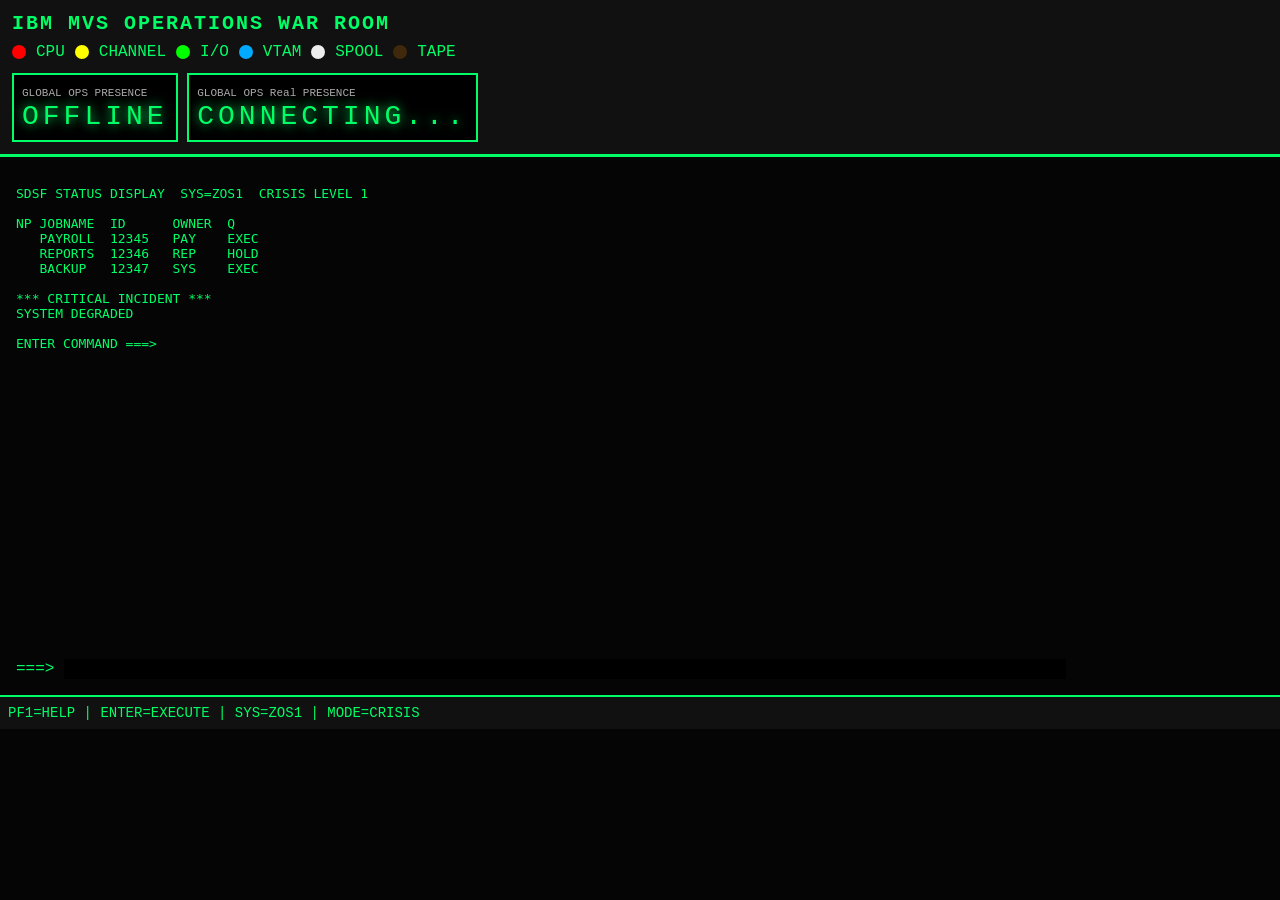
==== simulador.html @ cd2fc02b "login" ====
<!DOCTYPE html>
<html lang="pt-BR">
<head>
<meta charset="UTF-8">

<title>IBM MVS War Room — SysProg Crisis Simulator</title>

<meta name="description" content="Simulador avançado de troubleshooting MVS z/OS com console 3270 SDSF para treinamento de SysProg.">
<meta name="keywords" content="mainframe, MVS, zOS, SDSF, JES2, sysprog, IBM Z, 3270, troubleshooting">
<meta name="viewport" content="width=device-width, initial-scale=1">

<link rel="stylesheet" href="assets/styles/warroom.css">
</head>

<body>

<header>

<h1>IBM MVS OPERATIONS WAR ROOM</h1>

<div class="ledPanel">

<div class="led red blink"></div>CPU
<div class="led yellow blink-slow"></div>CHANNEL
<div class="led green on"></div>I/O
<div class="led blue blink"></div>VTAM
<div class="led white blink-slow"></div>SPOOL
<div class="led orange off" id="tapeLed"></div>TAPE

</div>

<div id="visitorBox">
<span class="label">GLOBAL OPS PRESENCE</span>
<div id="visitorCounter">000000000</div>
</div>

<div id="visitorBox">
  <span class="label">GLOBAL OPS Real PRESENCE</span>
  <div id="visitorCounter">CONNECTING...</div>
</div>

</header>

<main>

<div id="terminal">

<pre id="screen"></pre>

<div class="cmd">
===> <input id="cmdInput" autofocus autocomplete="off">
</div>

</div>

</main>

<footer>
PF1=HELP | ENTER=EXECUTE | SYS=ZOS1 | MODE=CRISIS
</footer>

<script src="assets/scripts/warroom.js"></script>

</body>
</html>
---- assets/styles/warroom.css ----
body {
  background:#050505;
  color:#00FF66;
  font-family:"Courier New", monospace;
  margin:0;
}

header {
  background:#111;
  padding:12px;
  border-bottom:3px solid #00FF66;
}

h1 {
  margin:0;
  font-size:20px;
  letter-spacing:2px;
}

.ledPanel {
  margin-top:8px;
  display:flex;
  gap:10px;
  flex-wrap:wrap;
  align-items:center;
}

.led {
  width:14px;
  height:14px;
  border-radius:50%;
  background:#222;
}

.red{background:#f00}
.green{background:#0f0}
.yellow{background:#ff0}
.blue{background:#0af}
.white{background:#eee}
.orange{background:#f80}

.on{opacity:1}
.off{opacity:.2}

.blink{animation:blink .6s infinite}
.blink-slow{animation:blink 1.4s infinite}

@keyframes blink {50%{opacity:.2}}

#visitorBox {
  margin-top:12px;
  background:#000;
  border:2px solid #00FF66;
  padding:8px;
  display:inline-block;
}

.label {
  font-size:11px;
  color:#aaa;
}

#visitorCounter {
  font-size:28px;
  letter-spacing:4px;
  text-shadow:0 0 12px #00FF66;
}

#terminal {
  padding:16px;
}

#screen {
  min-height:460px;
  white-space:pre;
}

.cmd { margin-top:10px }

input {
  background:#000;
  border:none;
  color:#00FF66;
  font-family:inherit;
  font-size:16px;
  width:80%;
  outline:none;
}

footer {
  background:#111;
  border-top:2px solid #00FF66;
  padding:8px;
  font-size:14px;
}
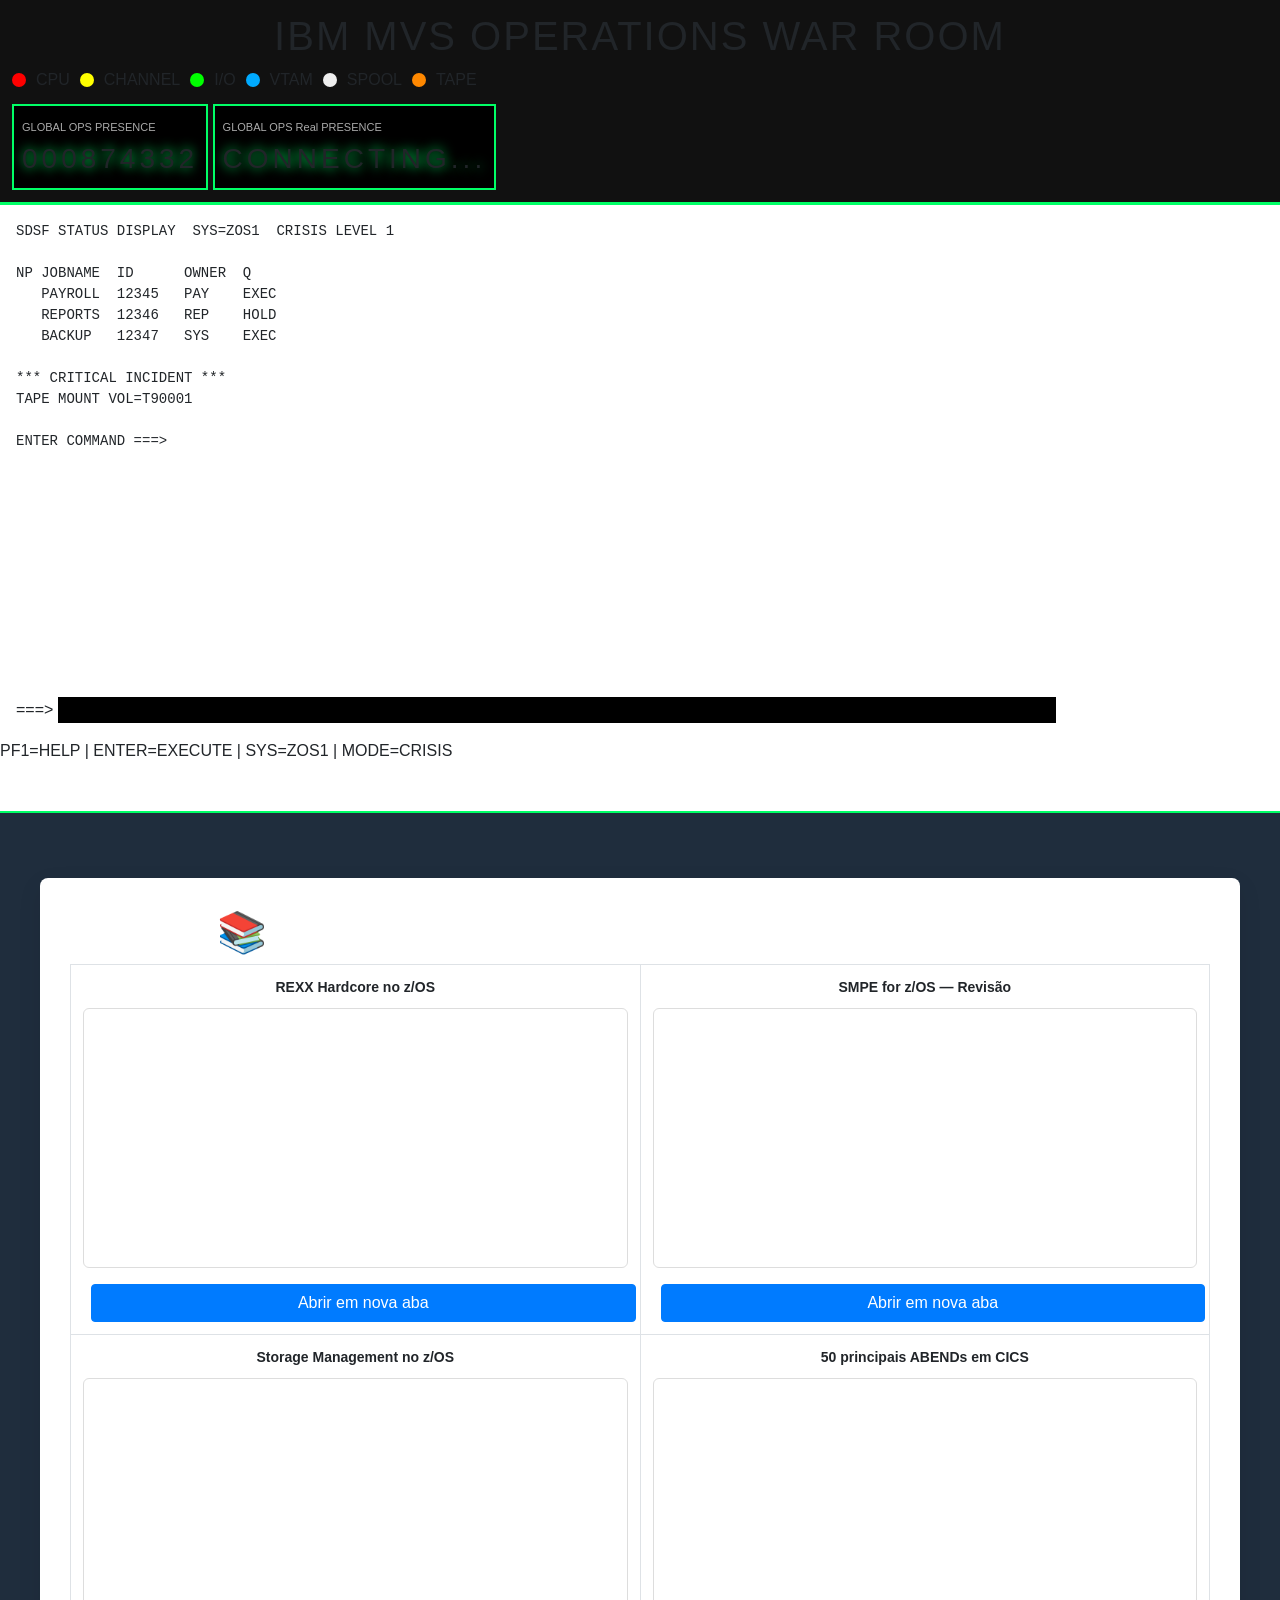
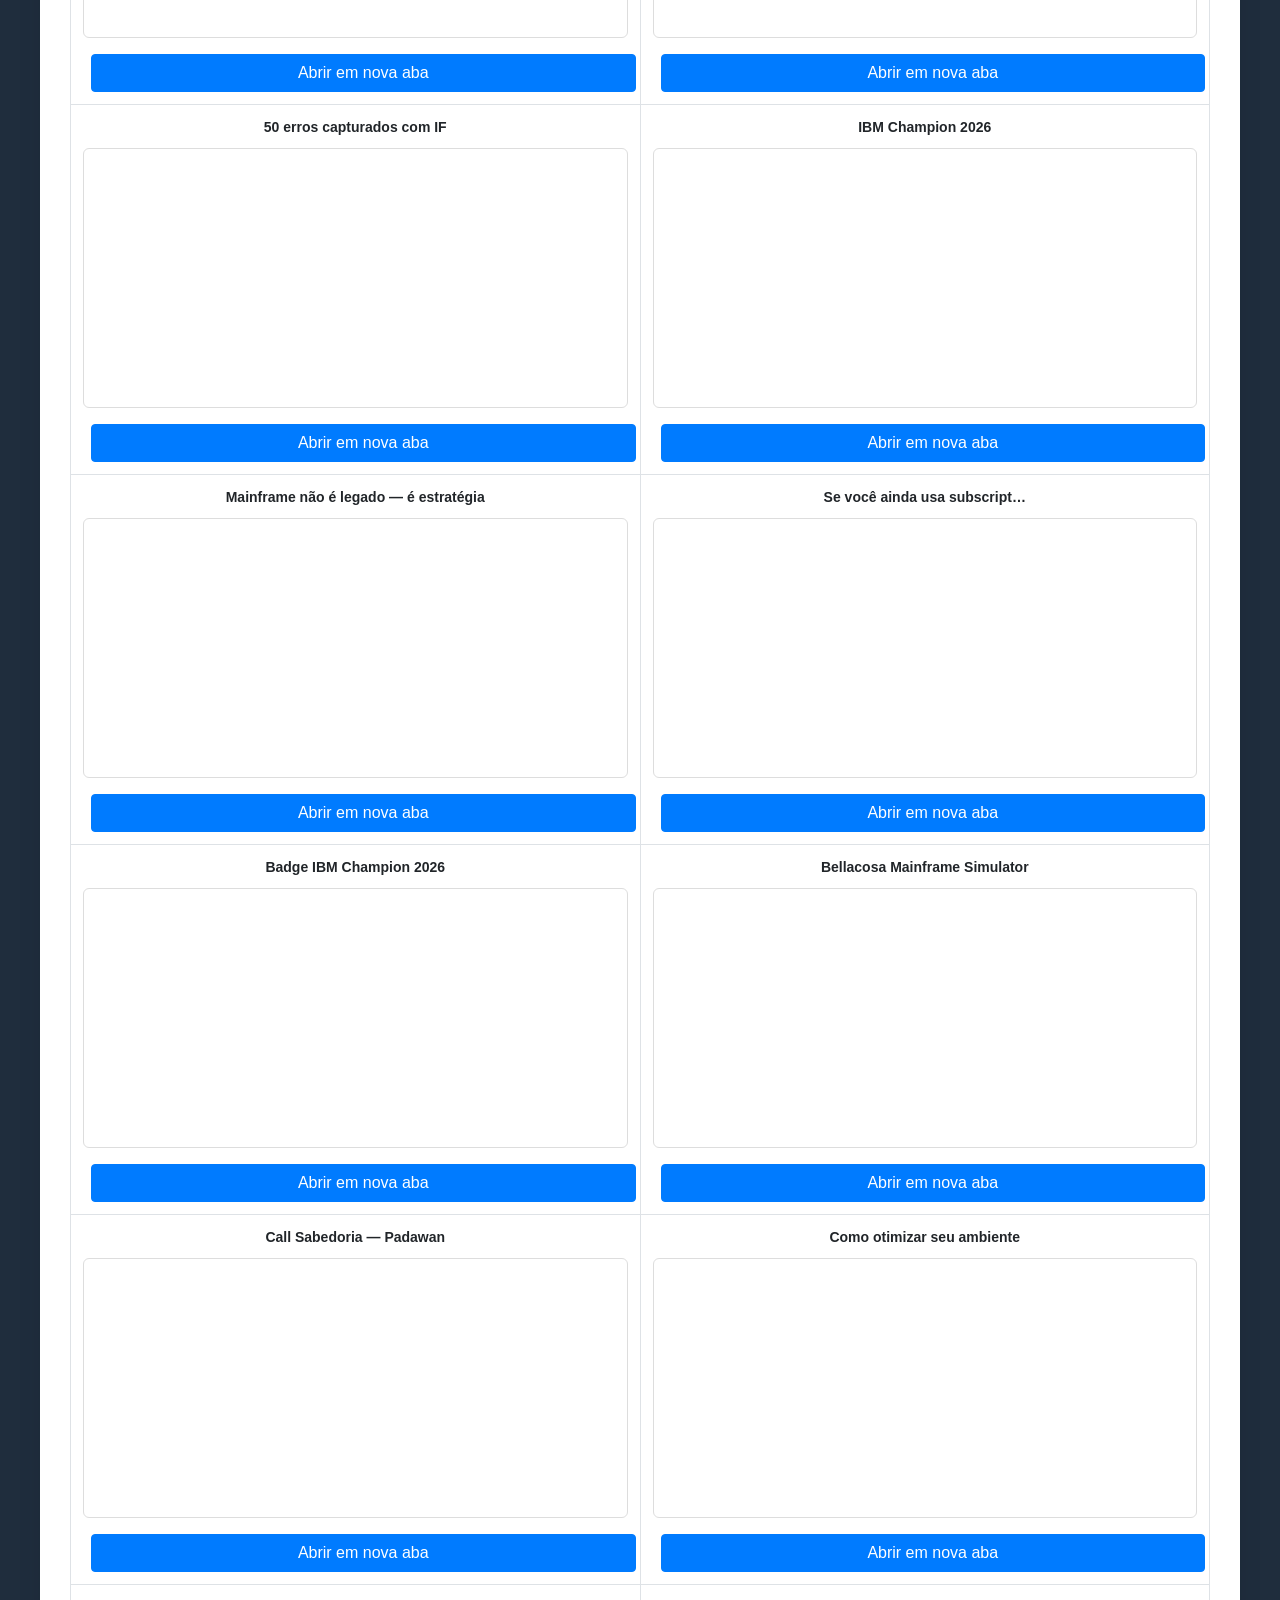
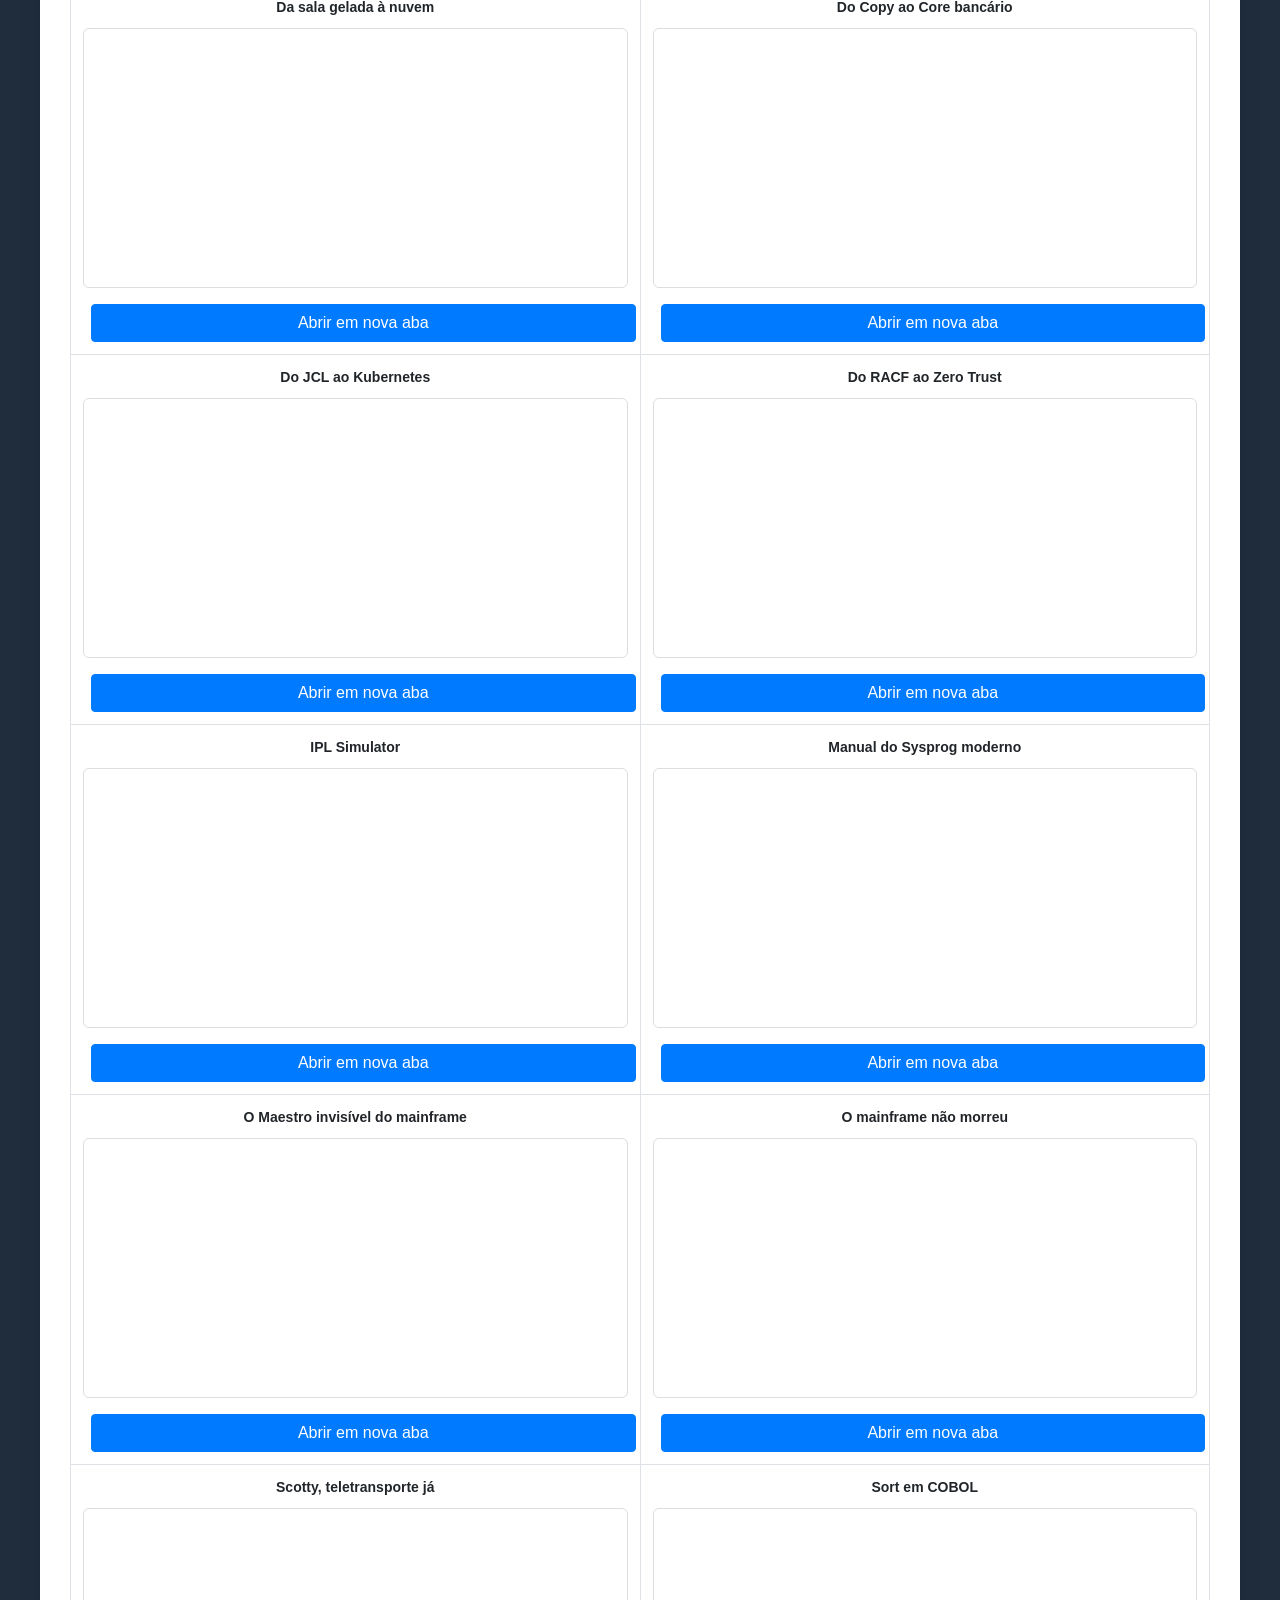
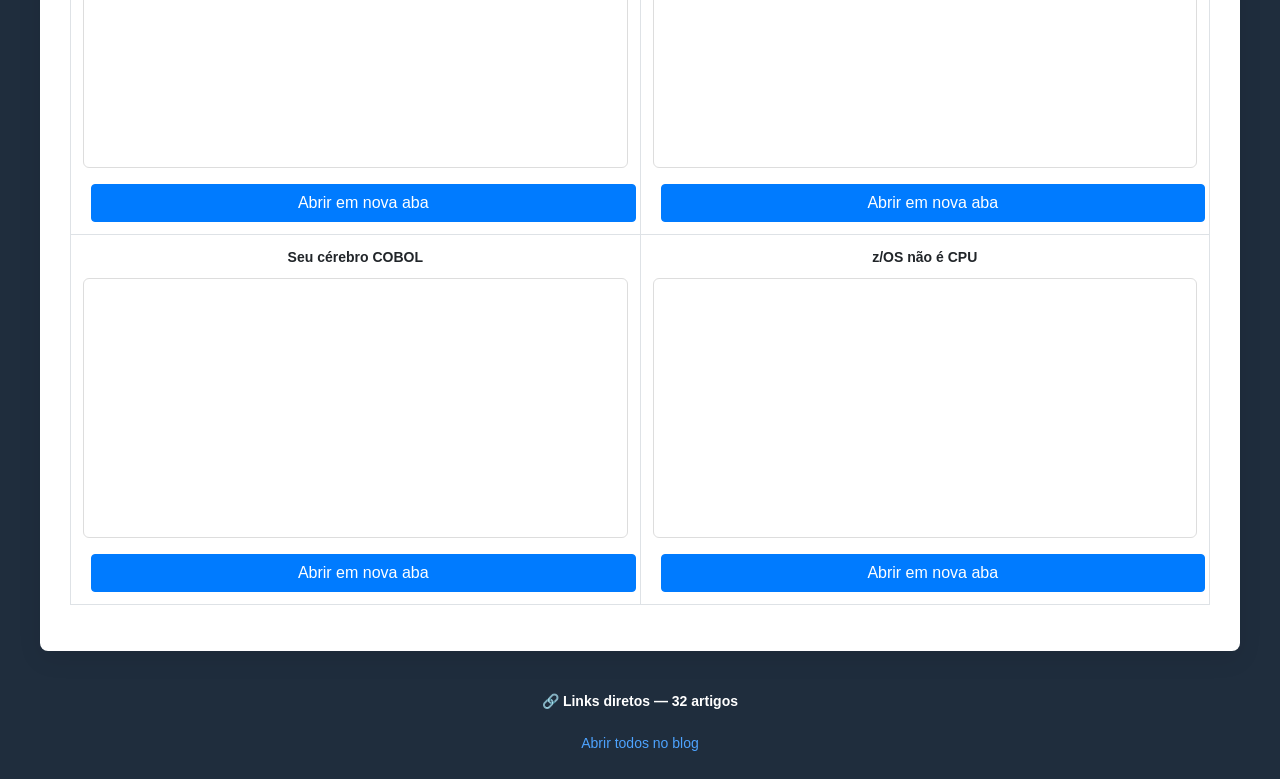
==== commit 1cabb217: "up" ====
--- a/simulador.html
+++ b/simulador.html
@@ -10,6 +10,15 @@
 <meta name="viewport" content="width=device-width, initial-scale=1">
 
 <link rel="stylesheet" href="assets/styles/warroom.css">
+<link rel="stylesheet" href="assets/styles/style.css">
+
+<meta charset="UTF-8">
+<title>📚 Biblioteca Mainframe — Midnight Lunch</title>
+
+<link rel="stylesheet"
+href="https://maxcdn.bootstrapcdn.com/bootstrap/4.5.2/css/bootstrap.min.css">
+
+
 </head>
 
 <body>
@@ -53,13 +62,231 @@
 
 </div>
 
+PF1=HELP | ENTER=EXECUTE | SYS=ZOS1 | MODE=CRISIS
+
 </main>
 
+
+
+
+<script src="assets/scripts/warroom.js"></script>
+<script src="assets/scripts/script.js"></script>
+
+
+<br>
+<br>
+
+
 <footer>
-PF1=HELP | ENTER=EXECUTE | SYS=ZOS1 | MODE=CRISIS
+
+<div class="container-box">
+
+<h1>📚 Biblioteca Mainframe — Midnight Lunch</h1>
+
+<table class="table table-bordered">
+
+<tr>
+<td>
+<b>REXX Hardcore no z/OS</b>
+<iframe class="preview" src="https://eljefemidnightlunch.blogspot.com/2010/11/rexx-hardcore-no-zos-automacao-controle.html"></iframe>
+<a target="_blank" class="btn btn-primary open-btn"
+href="https://eljefemidnightlunch.blogspot.com/2010/11/rexx-hardcore-no-zos-automacao-controle.html">Abrir em nova aba</a>
+</td>
+
+<td>
+<b>SMPE for z/OS — Revisão</b>
+<iframe class="preview" src="https://eljefemidnightlunch.blogspot.com/2010/11/smpe-for-zos-uma-revisao.html"></iframe>
+<a target="_blank" class="btn btn-primary open-btn"
+href="https://eljefemidnightlunch.blogspot.com/2010/11/smpe-for-zos-uma-revisao.html">Abrir em nova aba</a>
+</td>
+</tr>
+
+<tr>
+<td>
+<b>Storage Management no z/OS</b>
+<iframe class="preview" src="https://eljefemidnightlunch.blogspot.com/2010/12/ibm-mainframe-storage-management-no-zos.html"></iframe>
+<a target="_blank" class="btn btn-primary open-btn"
+href="https://eljefemidnightlunch.blogspot.com/2010/12/ibm-mainframe-storage-management-no-zos.html">Abrir em nova aba</a>
+</td>
+
+<td>
+<b>50 principais ABENDs em CICS</b>
+<iframe class="preview" src="https://eljefemidnightlunch.blogspot.com/2010/12/os-50-principais-abends-em-cics.html"></iframe>
+<a target="_blank" class="btn btn-primary open-btn"
+href="https://eljefemidnightlunch.blogspot.com/2010/12/os-50-principais-abends-em-cics.html">Abrir em nova aba</a>
+</td>
+</tr>
+
+<tr>
+<td>
+<b>50 erros capturados com IF</b>
+<iframe class="preview" src="https://eljefemidnightlunch.blogspot.com/2026/02/50-erros-que-voce-pode-capturar-com-if.html"></iframe>
+<a target="_blank" class="btn btn-primary open-btn"
+href="https://eljefemidnightlunch.blogspot.com/2026/02/50-erros-que-voce-pode-capturar-com-if.html">Abrir em nova aba</a>
+</td>
+
+<td>
+<b>IBM Champion 2026</b>
+<iframe class="preview" src="https://eljefemidnightlunch.blogspot.com/2026/02/ibm-champion-2026-once-again.html"></iframe>
+<a target="_blank" class="btn btn-primary open-btn"
+href="https://eljefemidnightlunch.blogspot.com/2026/02/ibm-champion-2026-once-again.html">Abrir em nova aba</a>
+</td>
+</tr>
+
+<tr>
+<td>
+<b>Mainframe não é legado — é estratégia</b>
+<iframe class="preview" src="https://eljefemidnightlunch.blogspot.com/2026/02/mainframe-nao-e-legado-e-estrategia.html"></iframe>
+<a target="_blank" class="btn btn-primary open-btn"
+href="https://eljefemidnightlunch.blogspot.com/2026/02/mainframe-nao-e-legado-e-estrategia.html">Abrir em nova aba</a>
+</td>
+
+<td>
+<b>Se você ainda usa subscript…</b>
+<iframe class="preview" src="https://eljefemidnightlunch.blogspot.com/2026/02/se-voce-ainda-usa-subscript-o-batch-ja.html"></iframe>
+<a target="_blank" class="btn btn-primary open-btn"
+href="https://eljefemidnightlunch.blogspot.com/2026/02/se-voce-ainda-usa-subscript-o-batch-ja.html">Abrir em nova aba</a>
+</td>
+</tr>
+
+<tr>
+<td>
+<b>Badge IBM Champion 2026</b>
+<iframe class="preview" src="https://eljefemidnightlunch.blogspot.com/2026/03/badge-ibm-champion-class-2026-gratidao.html"></iframe>
+<a target="_blank" class="btn btn-primary open-btn"
+href="https://eljefemidnightlunch.blogspot.com/2026/03/badge-ibm-champion-class-2026-gratidao.html">Abrir em nova aba</a>
+</td>
+
+<td>
+<b>Bellacosa Mainframe Simulator</b>
+<iframe class="preview" src="https://eljefemidnightlunch.blogspot.com/2026/03/bellacosa-mainframe-simulator-mainframe.html"></iframe>
+<a target="_blank" class="btn btn-primary open-btn"
+href="https://eljefemidnightlunch.blogspot.com/2026/03/bellacosa-mainframe-simulator-mainframe.html">Abrir em nova aba</a>
+</td>
+</tr>
+
+<tr>
+<td>
+<b>Call Sabedoria — Padawan</b>
+<iframe class="preview" src="https://eljefemidnightlunch.blogspot.com/2026/03/call-sabedoria-using-padawan-o-guia.html"></iframe>
+<a target="_blank" class="btn btn-primary open-btn"
+href="https://eljefemidnightlunch.blogspot.com/2026/03/call-sabedoria-using-padawan-o-guia.html">Abrir em nova aba</a>
+</td>
+
+<td>
+<b>Como otimizar seu ambiente</b>
+<iframe class="preview" src="https://eljefemidnightlunch.blogspot.com/2026/03/como-analisar-otimizar-e-evoluir-seu.html"></iframe>
+<a target="_blank" class="btn btn-primary open-btn"
+href="https://eljefemidnightlunch.blogspot.com/2026/03/como-analisar-otimizar-e-evoluir-seu.html">Abrir em nova aba</a>
+</td>
+</tr>
+
+<tr>
+<td>
+<b>Da sala gelada à nuvem</b>
+<iframe class="preview" src="https://eljefemidnightlunch.blogspot.com/2026/03/da-sala-gelada-do-mainframe-nuvem.html"></iframe>
+<a target="_blank" class="btn btn-primary open-btn"
+href="https://eljefemidnightlunch.blogspot.com/2026/03/da-sala-gelada-do-mainframe-nuvem.html">Abrir em nova aba</a>
+</td>
+
+<td>
+<b>Do Copy ao Core bancário</b>
+<iframe class="preview" src="https://eljefemidnightlunch.blogspot.com/2026/03/do-copy-ao-core-bancario-jornada-jedi.html"></iframe>
+<a target="_blank" class="btn btn-primary open-btn"
+href="https://eljefemidnightlunch.blogspot.com/2026/03/do-copy-ao-core-bancario-jornada-jedi.html">Abrir em nova aba</a>
+</td>
+</tr>
+
+<tr>
+<td>
+<b>Do JCL ao Kubernetes</b>
+<iframe class="preview" src="https://eljefemidnightlunch.blogspot.com/2026/03/do-jcl-ao-kubernetes-como-um-padawan.html"></iframe>
+<a target="_blank" class="btn btn-primary open-btn"
+href="https://eljefemidnightlunch.blogspot.com/2026/03/do-jcl-ao-kubernetes-como-um-padawan.html">Abrir em nova aba</a>
+</td>
+
+<td>
+<b>Do RACF ao Zero Trust</b>
+<iframe class="preview" src="https://eljefemidnightlunch.blogspot.com/2026/03/do-racf-ao-zero-trust-o-manual-secreto.html"></iframe>
+<a target="_blank" class="btn btn-primary open-btn"
+href="https://eljefemidnightlunch.blogspot.com/2026/03/do-racf-ao-zero-trust-o-manual-secreto.html">Abrir em nova aba</a>
+</td>
+</tr>
+
+<tr>
+<td>
+<b>IPL Simulator</b>
+<iframe class="preview" src="https://eljefemidnightlunch.blogspot.com/2026/03/ipl-simulator.html"></iframe>
+<a target="_blank" class="btn btn-primary open-btn"
+href="https://eljefemidnightlunch.blogspot.com/2026/03/ipl-simulator.html">Abrir em nova aba</a>
+</td>
+
+<td>
+<b>Manual do Sysprog moderno</b>
+<iframe class="preview" src="https://eljefemidnightlunch.blogspot.com/2026/03/manual-do-sysprog-moderno-python-no-zos.html"></iframe>
+<a target="_blank" class="btn btn-primary open-btn"
+href="https://eljefemidnightlunch.blogspot.com/2026/03/manual-do-sysprog-moderno-python-no-zos.html">Abrir em nova aba</a>
+</td>
+</tr>
+
+<tr>
+<td>
+<b>O Maestro invisível do mainframe</b>
+<iframe class="preview" src="https://eljefemidnightlunch.blogspot.com/2026/03/o-maestro-invisivel-do-mainframe-como-o.html"></iframe>
+<a target="_blank" class="btn btn-primary open-btn"
+href="https://eljefemidnightlunch.blogspot.com/2026/03/o-maestro-invisivel-do-mainframe-como-o.html">Abrir em nova aba</a>
+</td>
+
+<td>
+<b>O mainframe não morreu</b>
+<iframe class="preview" src="https://eljefemidnightlunch.blogspot.com/2026/03/o-mainframe-nao-morreu-ele-aprendeu.html"></iframe>
+<a target="_blank" class="btn btn-primary open-btn"
+href="https://eljefemidnightlunch.blogspot.com/2026/03/o-mainframe-nao-morreu-ele-aprendeu.html">Abrir em nova aba</a>
+</td>
+</tr>
+
+<tr>
+<td>
+<b>Scotty, teletransporte já</b>
+<iframe class="preview" src="https://eljefemidnightlunch.blogspot.com/2026/03/scotty-teletransporte-ja-o-dia-em-que-o.html"></iframe>
+<a target="_blank" class="btn btn-primary open-btn"
+href="https://eljefemidnightlunch.blogspot.com/2026/03/scotty-teletransporte-ja-o-dia-em-que-o.html">Abrir em nova aba</a>
+</td>
+
+<td>
+<b>Sort em COBOL</b>
+<iframe class="preview" src="https://eljefemidnightlunch.blogspot.com/2026/03/se-voce-nao-domina-sort-em-cobol-o.html"></iframe>
+<a target="_blank" class="btn btn-primary open-btn"
+href="https://eljefemidnightlunch.blogspot.com/2026/03/se-voce-nao-domina-sort-em-cobol-o.html">Abrir em nova aba</a>
+</td>
+</tr>
+
+<tr>
+<td>
+<b>Seu cérebro COBOL</b>
+<iframe class="preview" src="https://eljefemidnightlunch.blogspot.com/2026/03/seu-cerebro-cobol-esta-pronto-para.html"></iframe>
+<a target="_blank" class="btn btn-primary open-btn"
+href="https://eljefemidnightlunch.blogspot.com/2026/03/seu-cerebro-cobol-esta-pronto-para.html">Abrir em nova aba</a>
+</td>
+
+<td>
+<b>z/OS não é CPU</b>
+<iframe class="preview" src="https://eljefemidnightlunch.blogspot.com/2026/03/zos-nao-e-cpu-o-poder-invisivel-que.html"></iframe>
+<a target="_blank" class="btn btn-primary open-btn"
+href="https://eljefemidnightlunch.blogspot.com/2026/03/zos-nao-e-cpu-o-poder-invisivel-que.html">Abrir em nova aba</a>
+</td>
+</tr>
+
+</table>
+
+</div>
+
+
+<b>🔗 Links diretos — 32 artigos</b><br><br>
+
+<a target="_blank" href="https://eljefemidnightlunch.blogspot.com/">Abrir todos no blog</a>
+
 </footer>
-
-<script src="assets/scripts/warroom.js"></script>
 
 </body>
 </html>
--- a/assets/styles/style.css
+++ b/assets/styles/style.css
@@ -0,0 +1,82 @@
+body{
+  background:#f5f7fa;
+  font-family:"Segoe UI", Roboto, sans-serif;
+  margin:0;
+}
+
+.container-box{
+  background:#fff;
+  padding:30px;
+  margin:40px auto;
+  max-width:1200px;
+  border-radius:8px;
+  box-shadow:0 8px 25px rgba(0,0,0,0.08);
+}
+
+h1{
+  text-align:center;
+  font-weight:600;
+  margin-bottom:30px;
+}
+
+table{
+  table-layout:fixed;
+}
+
+td{
+  vertical-align:top;
+  padding:15px;
+}
+
+.preview{
+  width:100%;
+  height:260px;
+  border:1px solid #ddd;
+  border-radius:6px;
+  margin-top:10px;
+  background:#fff;
+}
+
+.open-btn{
+  margin-top:10px;
+  width:100%;
+}
+
+footer{
+  background:#1f2d3d;
+  color:#fff;
+  padding:25px;
+  text-align:center;
+  font-size:14px;
+}
+
+footer a{
+  color:#4da3ff;
+  margin:0 8px;
+  text-decoration:none;
+}
+
+footer a:hover{
+  text-decoration:underline;
+}
+
+@media (max-width:768px){
+
+  .preview{
+    height:200px;
+  }
+
+  table{
+    display:block;
+  }
+
+  tr{
+    display:block;
+  }
+
+  td{
+    display:block;
+    width:100%;
+  }
+
+}
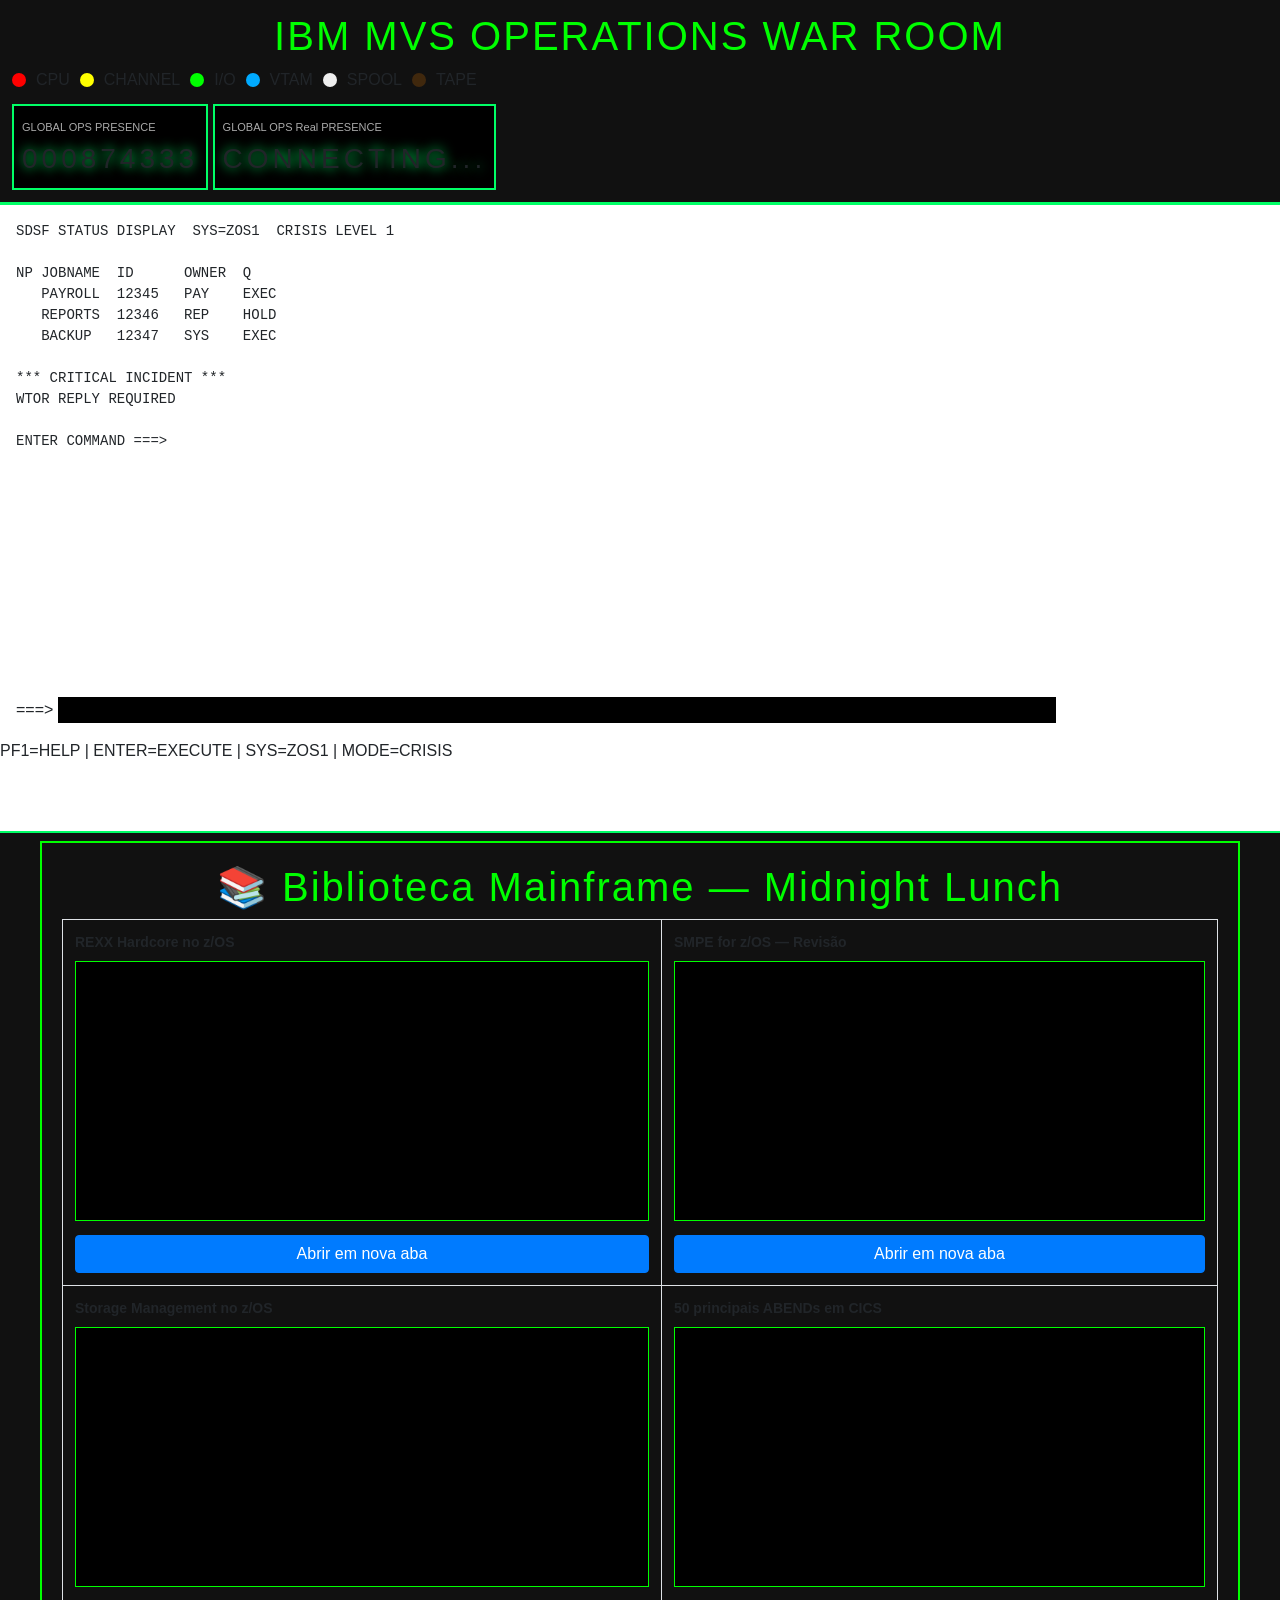
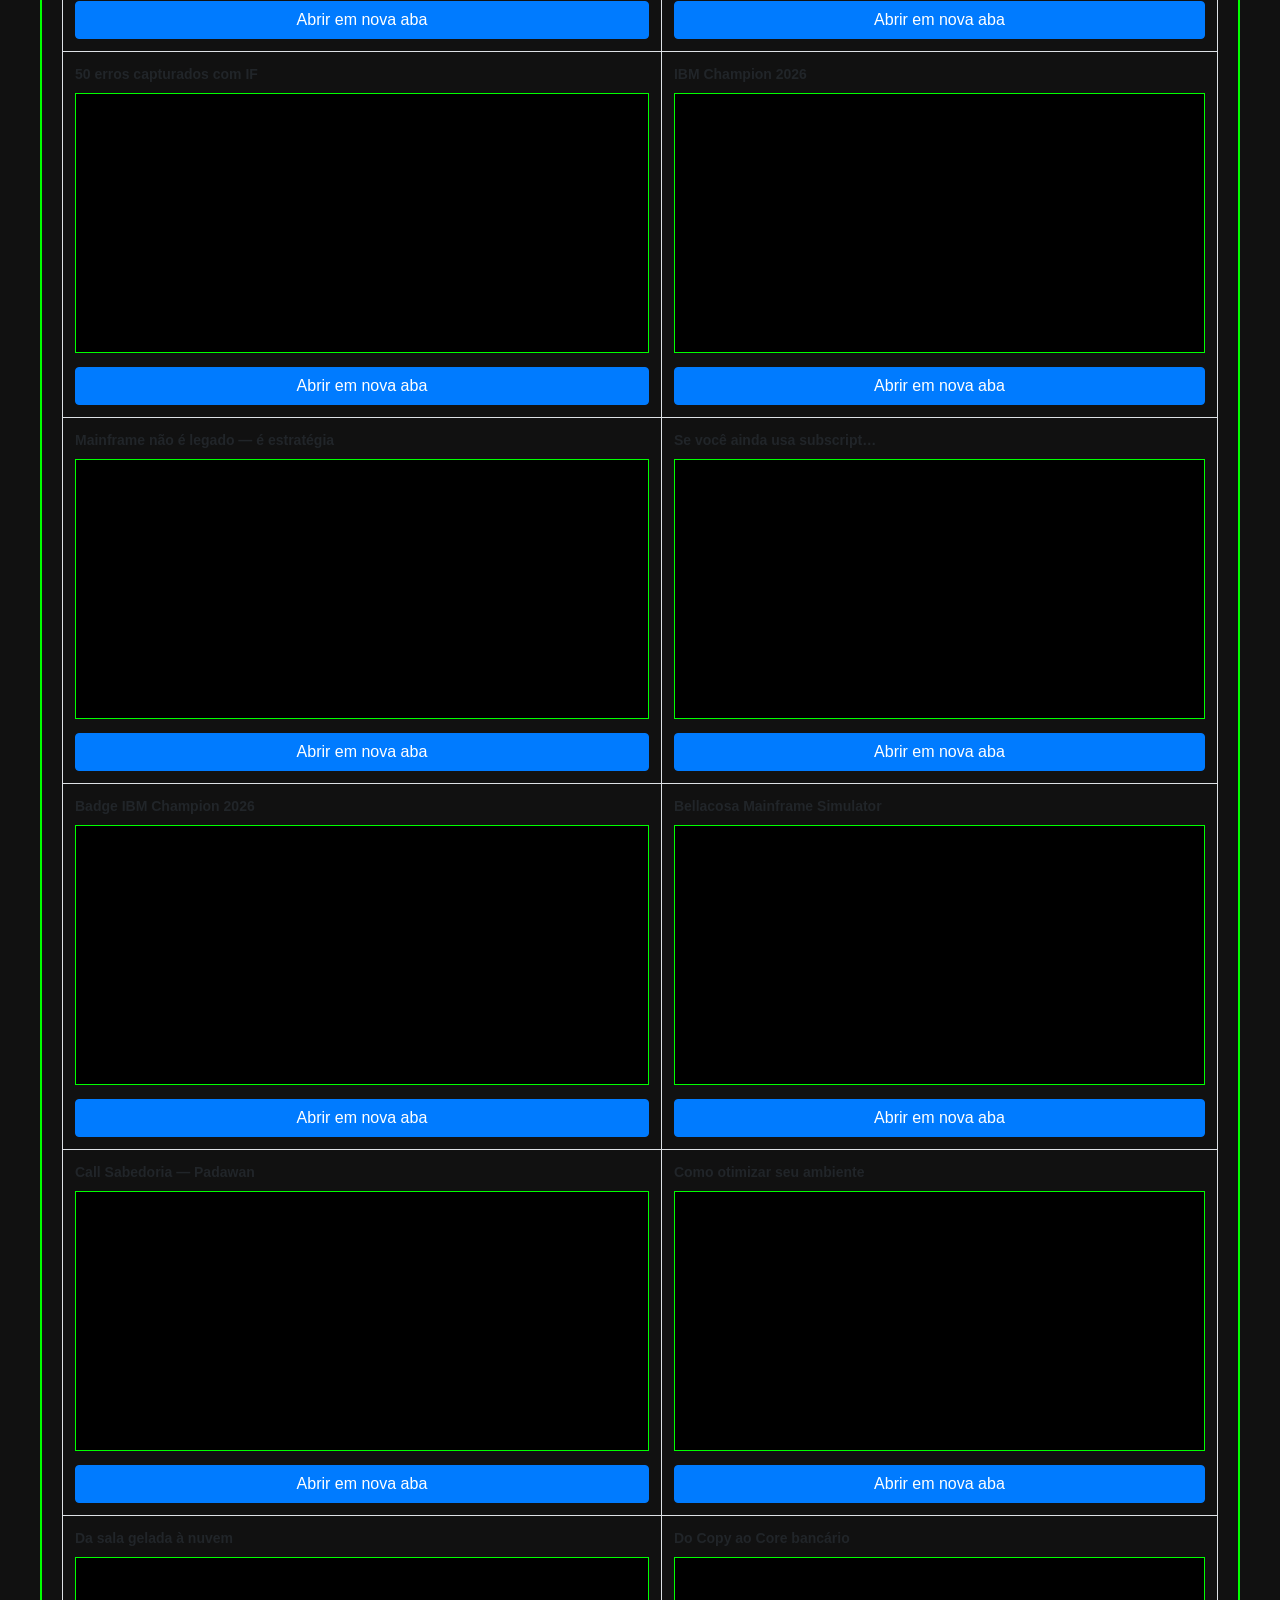
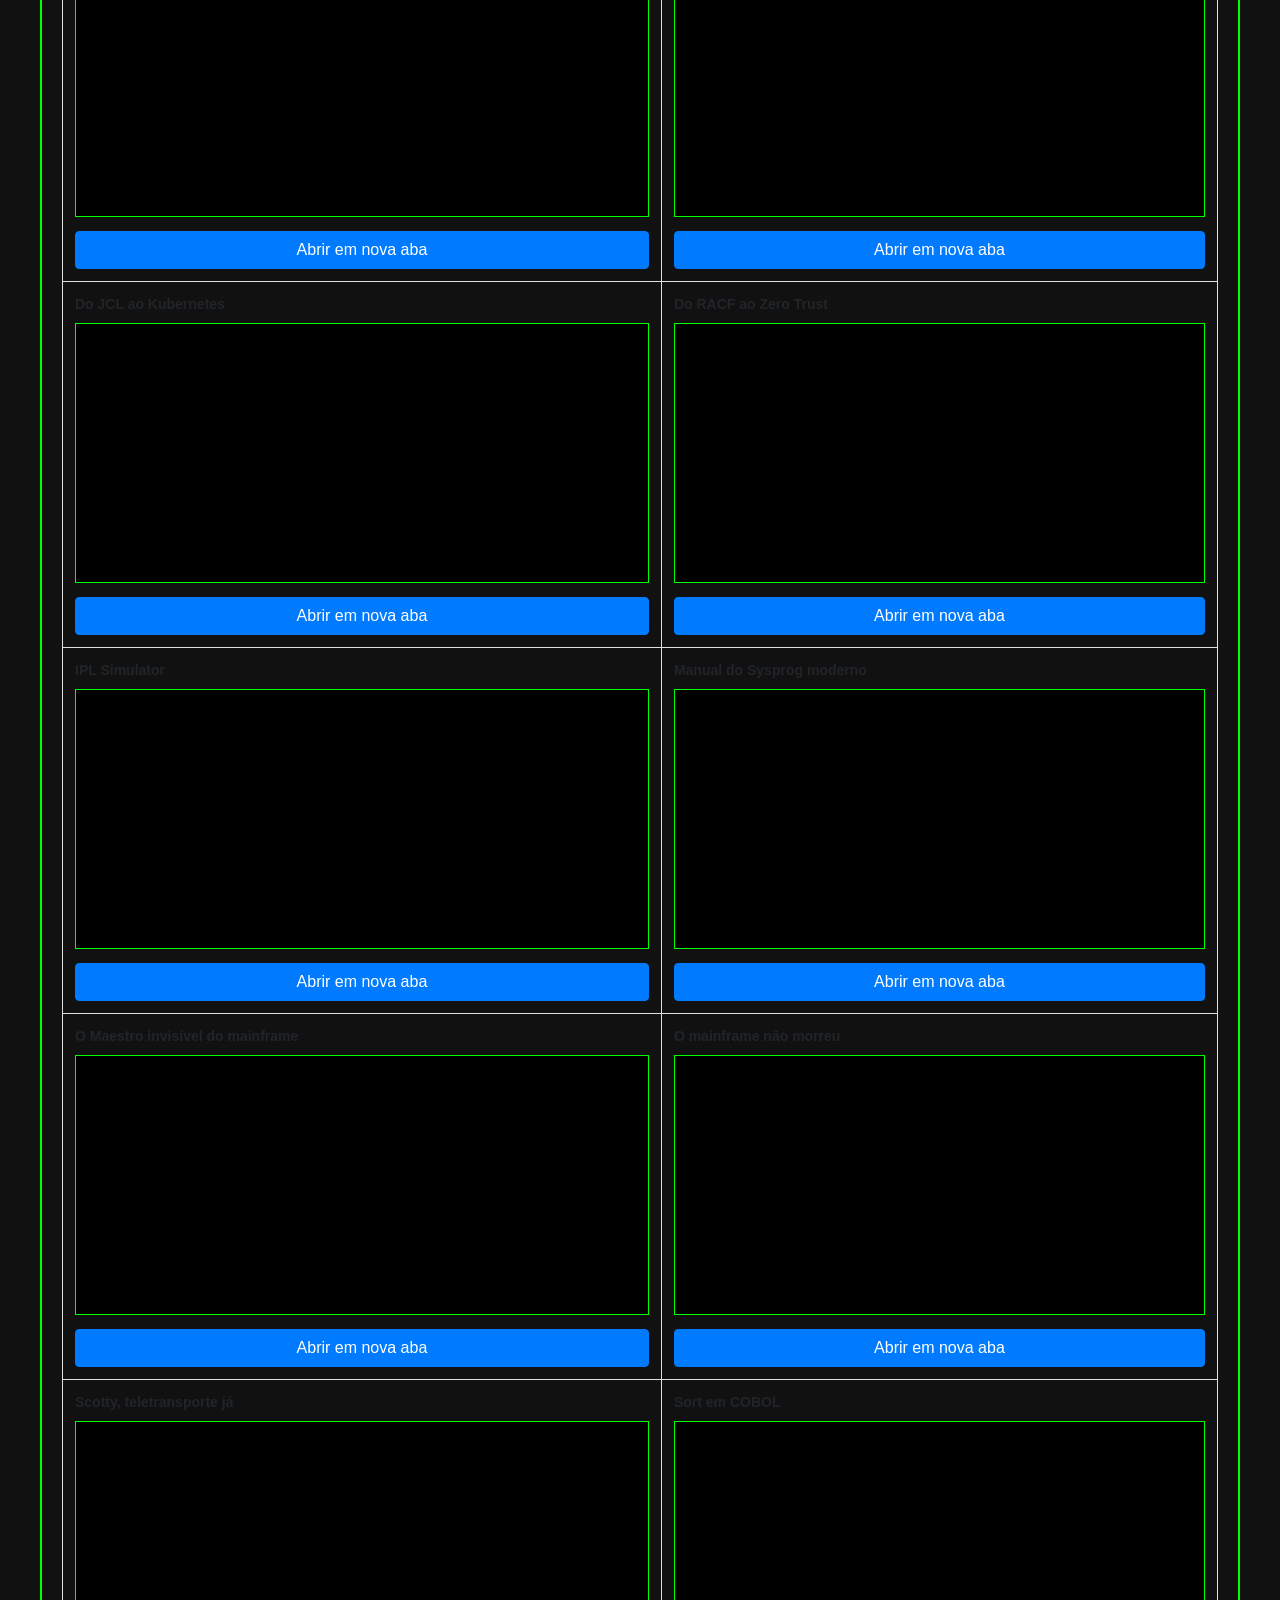
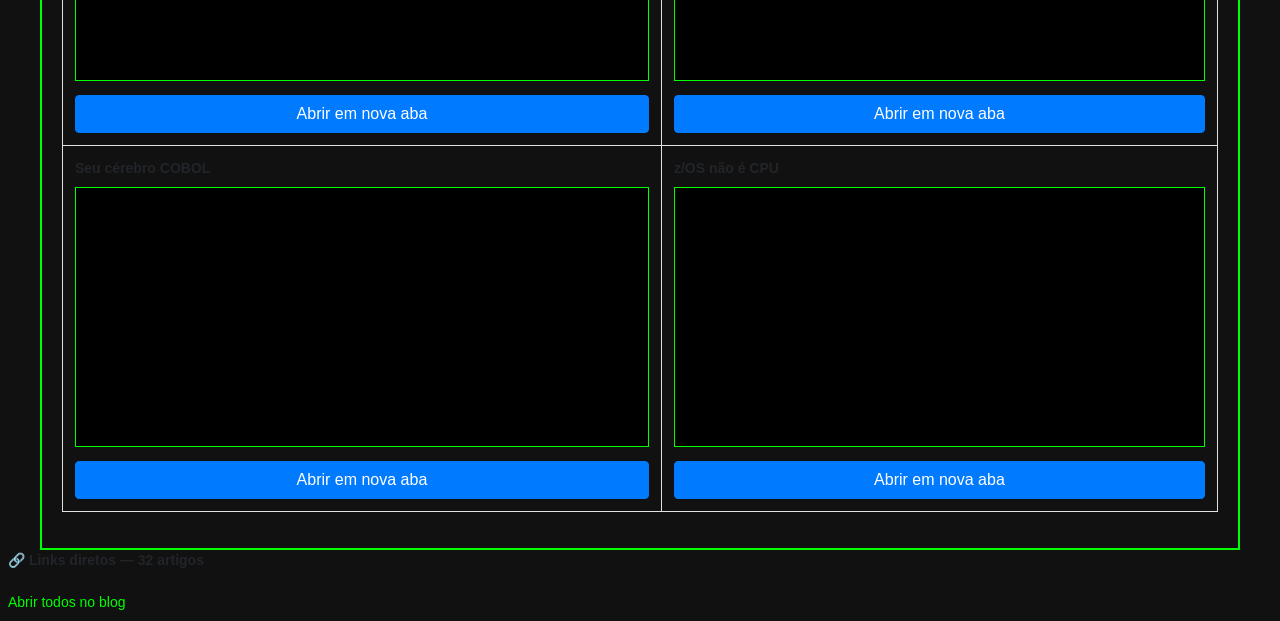
==== commit 74489382: "Update simulador.html" ====
--- a/simulador.html
+++ b/simulador.html
@@ -9,8 +9,9 @@
 <meta name="keywords" content="mainframe, MVS, zOS, SDSF, JES2, sysprog, IBM Z, 3270, troubleshooting">
 <meta name="viewport" content="width=device-width, initial-scale=1">
 
+<link rel="stylesheet" href="assets/styles/style.css">
 <link rel="stylesheet" href="assets/styles/warroom.css">
-<link rel="stylesheet" href="assets/styles/style.css">
+
 
 <meta charset="UTF-8">
 <title>📚 Biblioteca Mainframe — Midnight Lunch</title>
--- a/assets/styles/style.css
+++ b/assets/styles/style.css
@@ -1,58 +1,77 @@
 body{
-  background:#f5f7fa;
-  font-family:"Segoe UI", Roboto, sans-serif;
+  background:#000;
+  color:#00FF00;
+  font-family: "Courier New", Consolas, monospace;
   margin:0;
 }
 
+/* �rea principal */
+
 .container-box{
-  background:#fff;
-  padding:30px;
-  margin:40px auto;
+  padding:20px;
   max-width:1200px;
-  border-radius:8px;
-  box-shadow:0 8px 25px rgba(0,0,0,0.08);
+  margin:auto;
+  border:2px solid #00FF00;
 }
+
+/* T�tulo */
 
 h1{
   text-align:center;
-  font-weight:600;
-  margin-bottom:30px;
+  font-weight:normal;
+  color:#00FF00;
+  margin-bottom:20px;
 }
 
+/* Tabela estilo terminal */
+
 table{
-  table-layout:fixed;
+  border-collapse:collapse;
+  width:100%;
 }
 
 td{
+  border:1px solid #00FF00;
+  padding:10px;
   vertical-align:top;
-  padding:15px;
 }
+
+/* Iframe */
 
 .preview{
   width:100%;
   height:260px;
-  border:1px solid #ddd;
-  border-radius:6px;
-  margin-top:10px;
-  background:#fff;
+  border:1px solid #00FF00;
+  margin-top:8px;
+  background:#000;
 }
 
+/* Bot�o estilo terminal */
+
 .open-btn{
-  margin-top:10px;
+  margin-top:8px;
   width:100%;
+  background:#000;
+  color:#00FF00;
+  border:1px solid #00FF00;
 }
 
+.open-btn:hover{
+  background:#00FF00;
+  color:#000;
+}
+
+/* Rodap� */
+
 footer{
-  background:#1f2d3d;
-  color:#fff;
-  padding:25px;
-  text-align:center;
-  font-size:14px;
+  border-top:2px solid #00FF00;
+  margin-top:20px;
+  padding:15px;
+  text-align:left;
 }
 
 footer a{
-  color:#4da3ff;
-  margin:0 8px;
+  color:#00FF00;
   text-decoration:none;
 }
 
@@ -60,23 +79,4 @@
   text-decoration:underline;
 }
 
-@media (max-width:768px){
 
-  .preview{
-    height:200px;
-  }
-
-  table{
-    display:block;
-  }
-
-  tr{
-    display:block;
-  }
-
-  td{
-    display:block;
-    width:100%;
-  }
-
-}
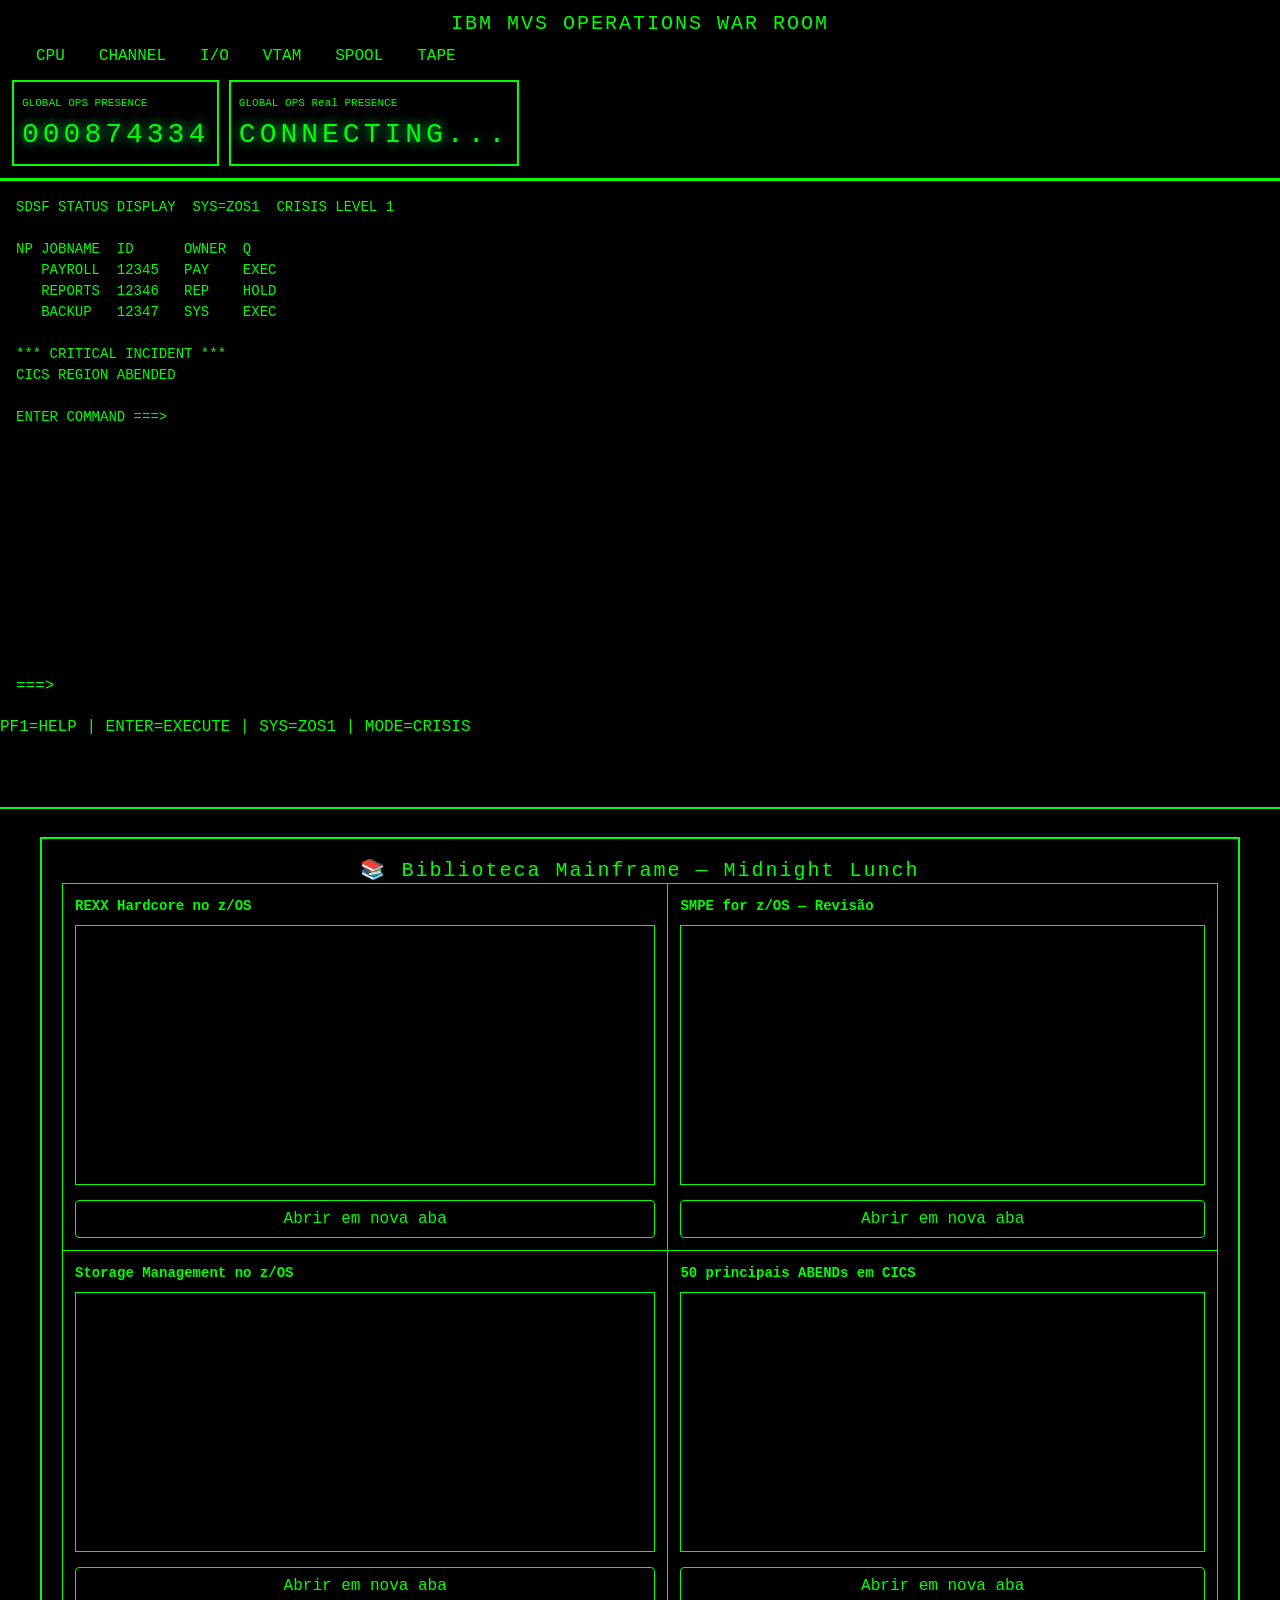
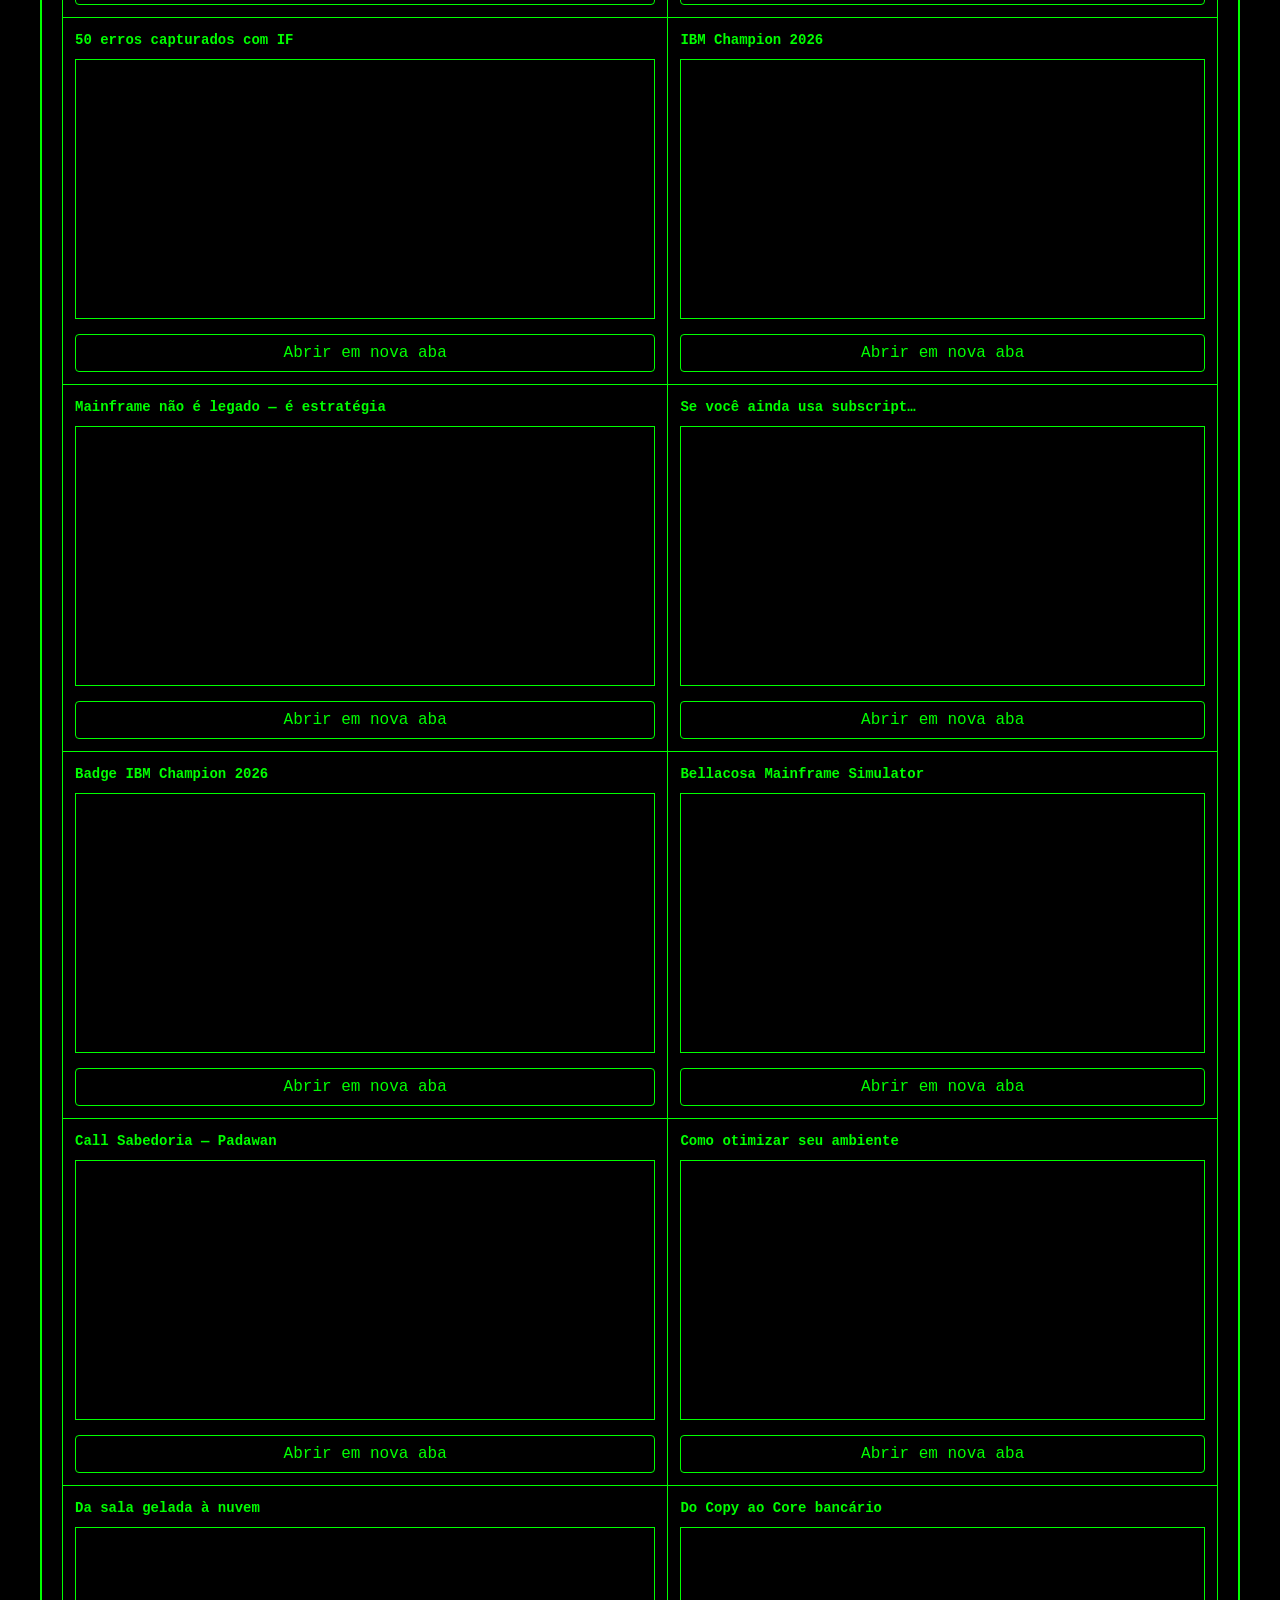
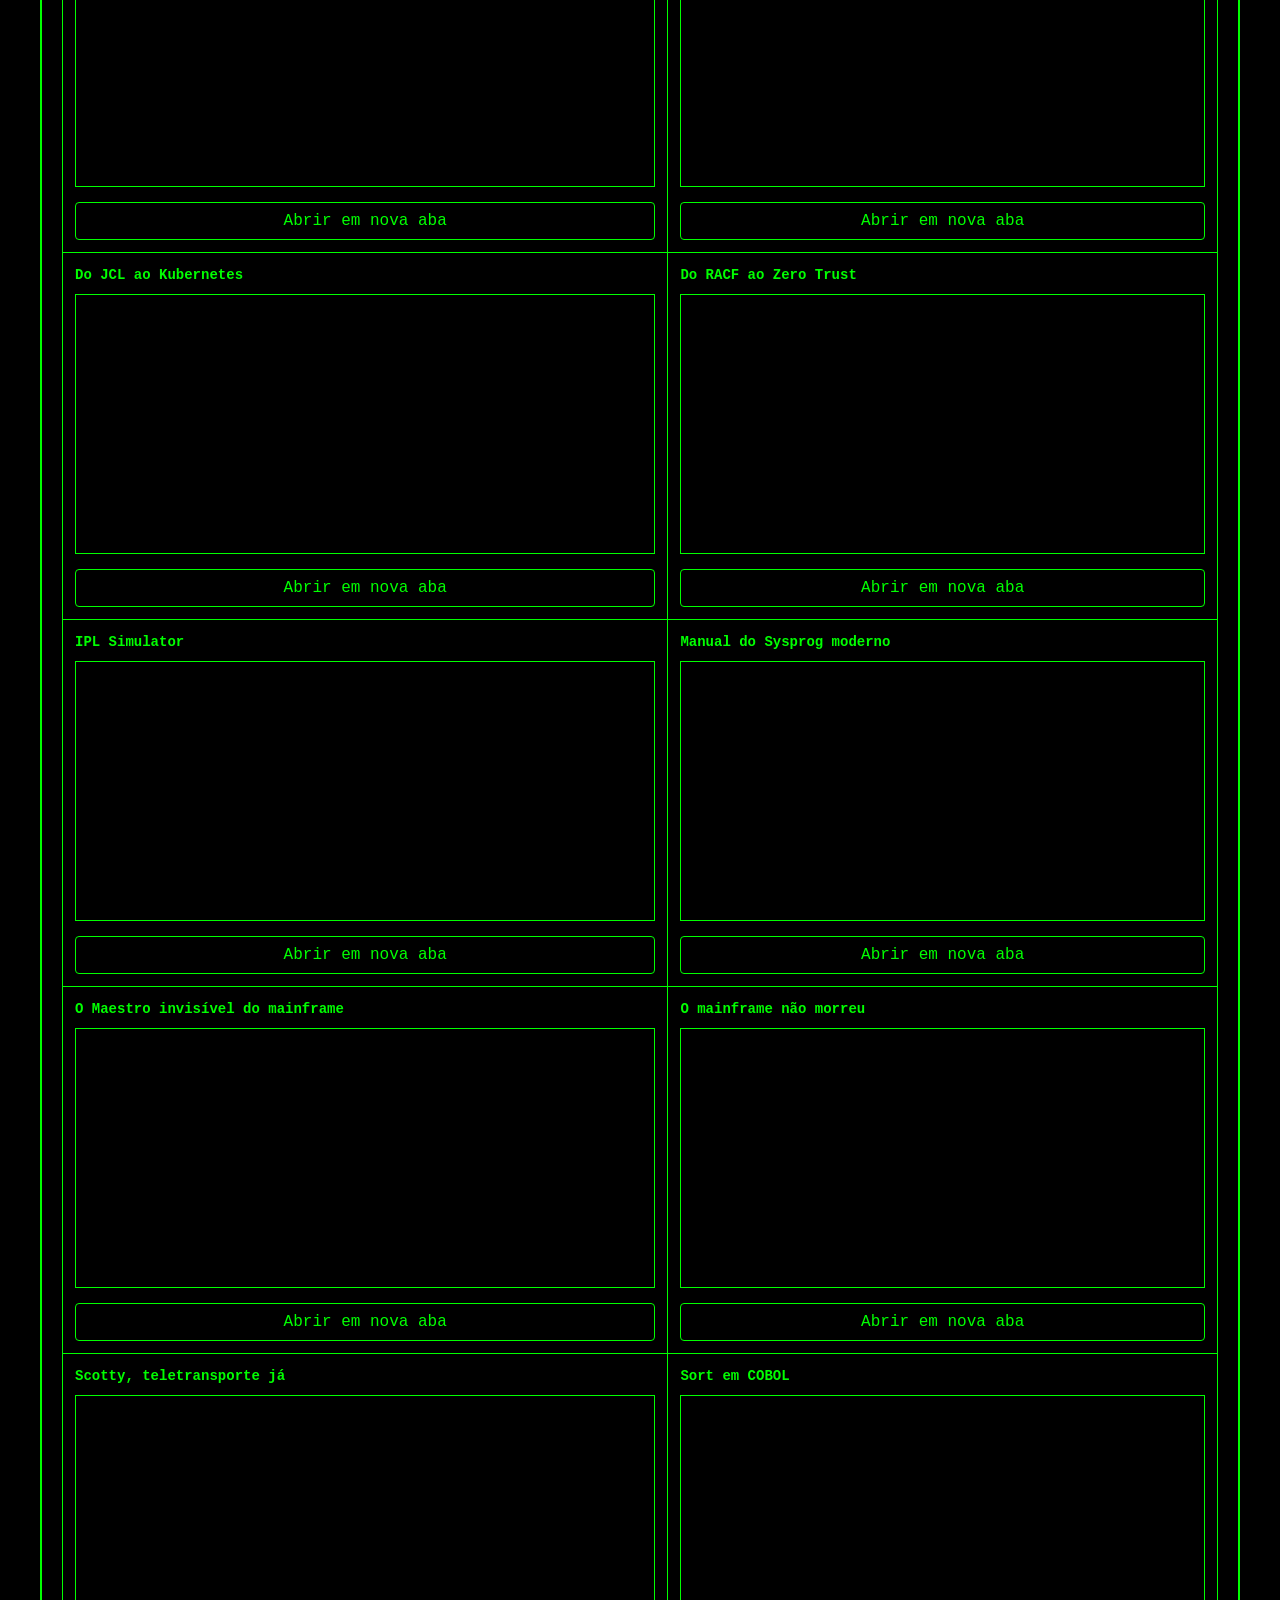
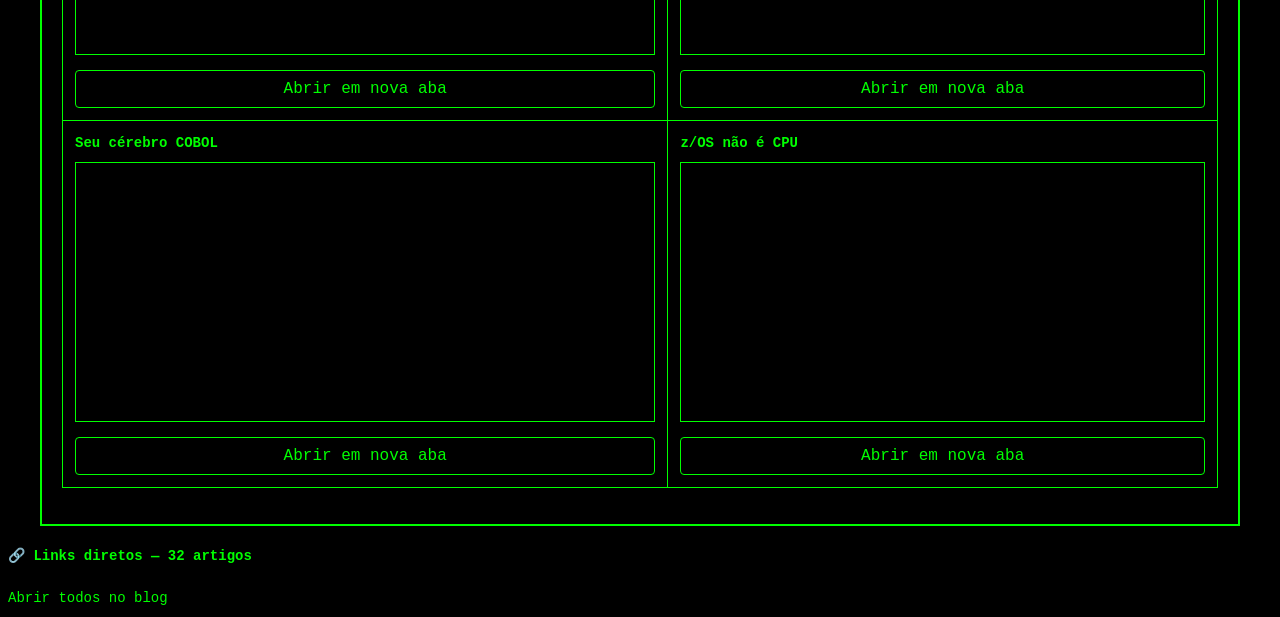
==== commit 9c1b0a77: "up" ====
--- a/simulador.html
+++ b/simulador.html
@@ -9,16 +9,14 @@
 <meta name="keywords" content="mainframe, MVS, zOS, SDSF, JES2, sysprog, IBM Z, 3270, troubleshooting">
 <meta name="viewport" content="width=device-width, initial-scale=1">
 
+<link rel="stylesheet"
+href="https://maxcdn.bootstrapcdn.com/bootstrap/4.5.2/css/bootstrap.min.css">
 <link rel="stylesheet" href="assets/styles/style.css">
 <link rel="stylesheet" href="assets/styles/warroom.css">
 
 
 <meta charset="UTF-8">
 <title>📚 Biblioteca Mainframe — Midnight Lunch</title>
-
-<link rel="stylesheet"
-href="https://maxcdn.bootstrapcdn.com/bootstrap/4.5.2/css/bootstrap.min.css">
-
 
 </head>
 
--- a/assets/styles/style.css
+++ b/assets/styles/style.css
@@ -1,33 +1,44 @@
-body{
-  background:#000;
-  color:#00FF00;
-  font-family: "Courier New", Consolas, monospace;
-  margin:0;
+/* ===== RESET TOTAL ===== */
+
+html, body {
+  background: #000 !important;
+  color: #00FF00 !important;
+  font-family: "Courier New", Consolas, monospace !important;
+  margin: 0;
+  padding: 0;
 }
 
-/* �rea principal */
+/* Remove apar�ncia Bootstrap branca */
+
+* {
+  background-color: transparent !important;
+  color: #00FF00 !important;
+  border-color: #00FF00 !important;
+  box-shadow: none !important;
+}
+
+/* ===== CONTAINER ===== */
 
 .container-box{
   padding:20px;
   max-width:1200px;
-  margin:auto;
+  margin:20px auto;
   border:2px solid #00FF00;
 }
 
-/* T�tulo */
+/* ===== T�TULO ===== */
 
 h1{
   text-align:center;
   font-weight:normal;
-  color:#00FF00;
   margin-bottom:20px;
 }
 
-/* Tabela estilo terminal */
+/* ===== TABELA ===== */
 
 table{
+  width:100%;
   border-collapse:collapse;
-  width:100%;
 }
 
 td{
@@ -36,7 +47,7 @@
   vertical-align:top;
 }
 
-/* Iframe */
+/* ===== IFRAMES ===== */
 
 .preview{
   width:100%;
@@ -46,37 +57,36 @@
   background:#000;
 }
 
-/* Bot�o estilo terminal */
+/* ===== BOT�O ESTILO TERMINAL ===== */
 
 .open-btn{
   margin-top:8px;
   width:100%;
-  background:#000;
-  color:#00FF00;
-  border:1px solid #00FF00;
+  background:#000 !important;
+  color:#00FF00 !important;
+  border:1px solid #00FF00 !important;
 }
 
 .open-btn:hover{
-  background:#00FF00;
-  color:#000;
+  background:#00FF00 !important;
+  color:#000 !important;
 }
 
-/* Rodap� */
+/* ===== RODAP� ===== */
 
 footer{
   border-top:2px solid #00FF00;
   margin-top:20px;
   padding:15px;
-  text-align:left;
 }
 
-footer a{
-  color:#00FF00;
+/* Links */
+
+a{
+  color:#00FF00 !important;
   text-decoration:none;
 }
 
-footer a:hover{
+a:hover{
   text-decoration:underline;
-}
-
-
+}
